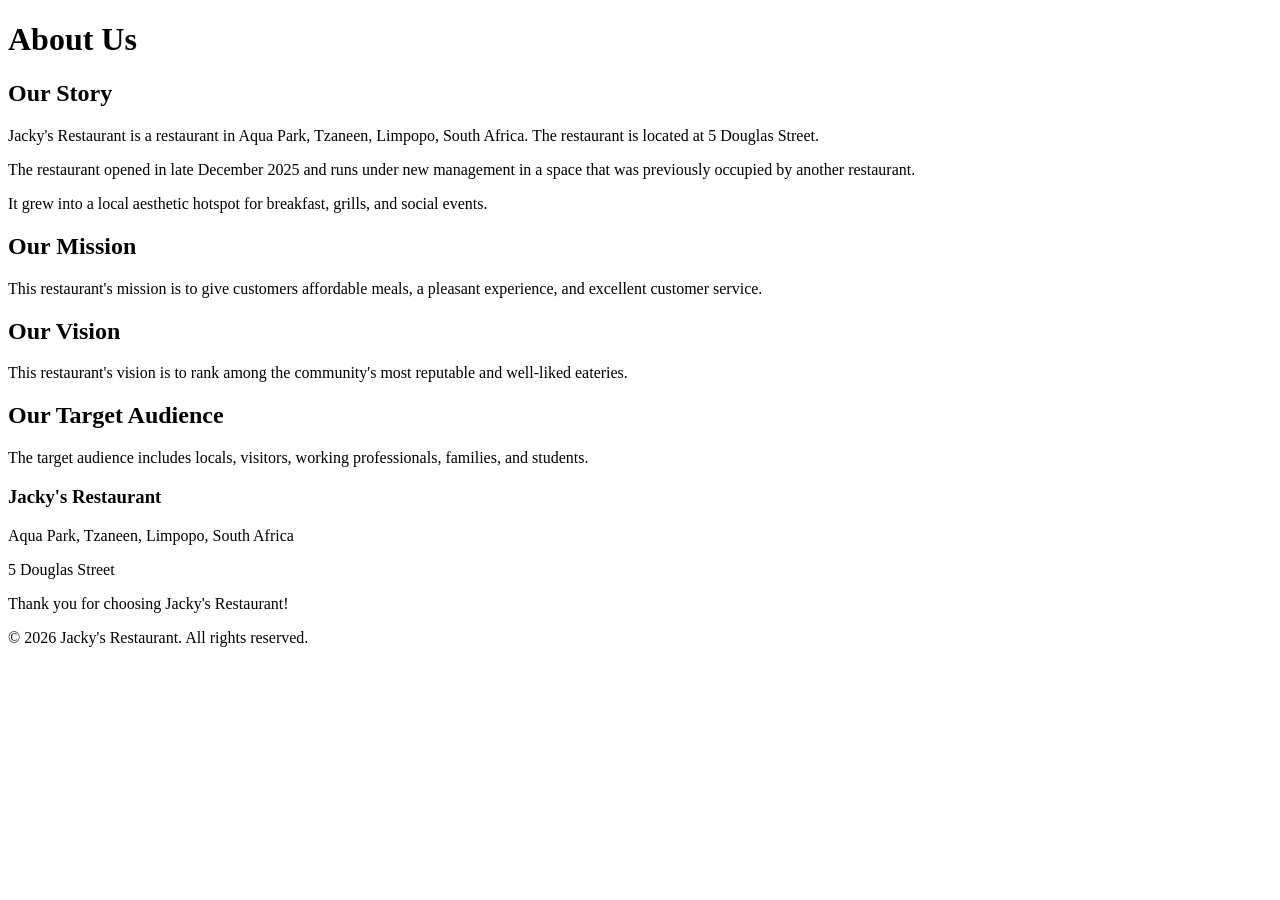
==== About.html @ bf87de24 "initial commit" ====
<!DOCTYPE html>

<html>

<head>

    <title>Jacky's Restaurant | About Us</title>

</head>

<body>

    <h1>About Us</h1>

    <h2>Our Story</h2>

    <p>

        Jacky's Restaurant is a restaurant in Aqua Park, Tzaneen,

        Limpopo, South Africa. The restaurant is located at

        5 Douglas Street.

    </p>

    <p>

        The restaurant opened in late December 2025 and runs under

        new management in a space that was previously occupied by

        another restaurant.

    </p>

    <p>

        It grew into a local aesthetic hotspot for breakfast,

        grills, and social events.

    </p>

    <h2>Our Mission</h2>

    <p>

        This restaurant's mission is to give customers affordable

        meals, a pleasant experience, and excellent customer service.

    </p>

    <h2>Our Vision</h2>

    <p>

        This restaurant's vision is to rank among the community's

        most reputable and well-liked eateries.

    </p>

    <h2>Our Target Audience</h2>

    <p>

        The target audience includes locals, visitors, working

        professionals, families, and students.</p>

        <footer>

    <h3>Jacky's Restaurant</h3>

    <p>Aqua Park, Tzaneen, Limpopo, South Africa</p>

    <p>5 Douglas Street</p>

    <p>Thank you for choosing Jacky's Restaurant!</p>

    <p>&copy; 2026 Jacky's Restaurant. All rights reserved.</p>
    </footer>
    </body>
    </html>
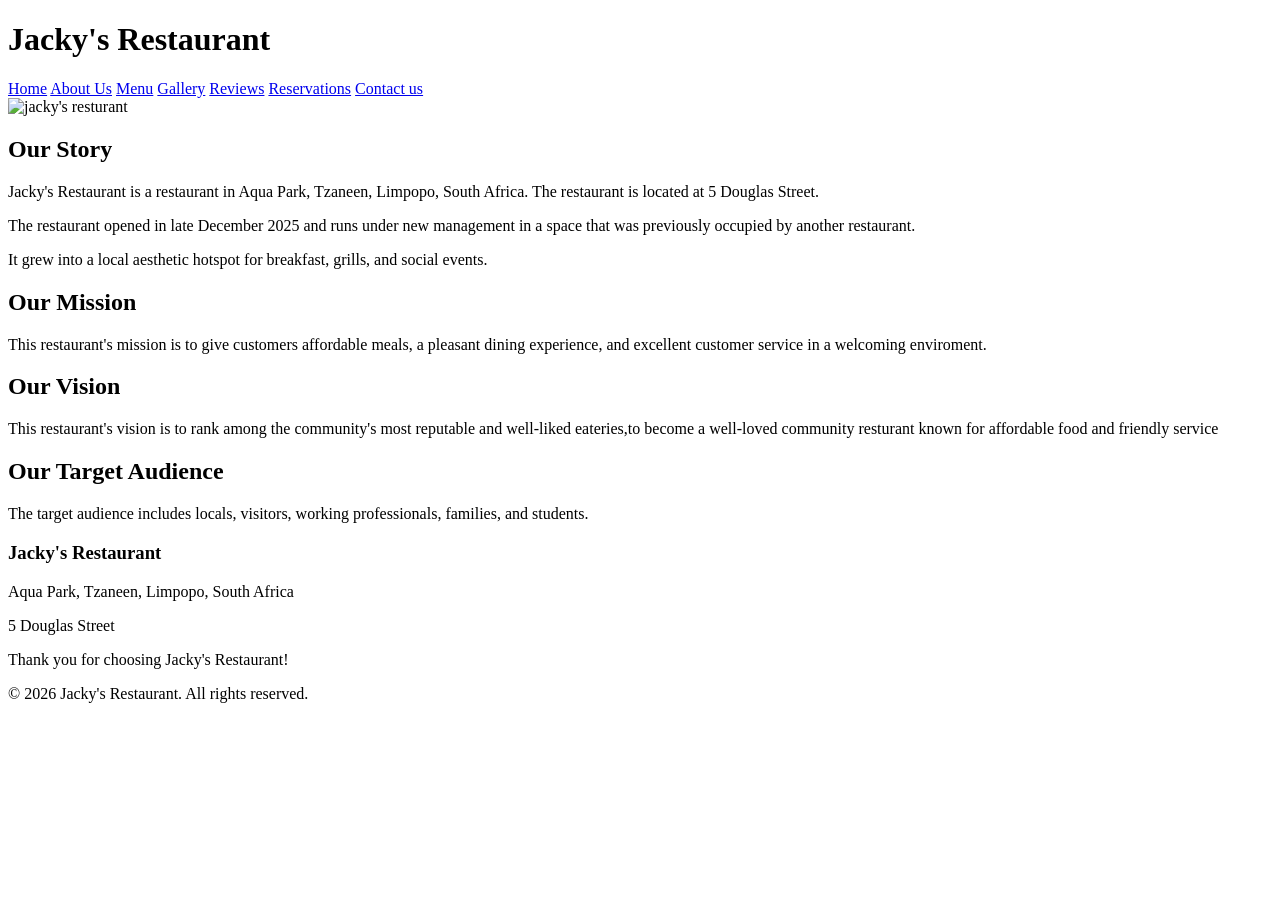
==== commit a01cfbf6: "Add files via upload" ====
--- a/About.html
+++ b/About.html
@@ -1,89 +1,77 @@
-<!DOCTYPE html>
-
-<html>
-
-<head>
-
-    <title>Jacky's Restaurant | About Us</title>
-
-</head>
-
-<body>
-
-    <h1>About Us</h1>
-
-    <h2>Our Story</h2>
-
-    <p>
-
-        Jacky's Restaurant is a restaurant in Aqua Park, Tzaneen,
-
-        Limpopo, South Africa. The restaurant is located at
-
-        5 Douglas Street.
-
-    </p>
-
-    <p>
-
-        The restaurant opened in late December 2025 and runs under
-
-        new management in a space that was previously occupied by
-
-        another restaurant.
-
-    </p>
-
-    <p>
-
-        It grew into a local aesthetic hotspot for breakfast,
-
-        grills, and social events.
-
-    </p>
-
-    <h2>Our Mission</h2>
-
-    <p>
-
-        This restaurant's mission is to give customers affordable
-
-        meals, a pleasant experience, and excellent customer service.
-
-    </p>
-
-    <h2>Our Vision</h2>
-
-    <p>
-
-        This restaurant's vision is to rank among the community's
-
-        most reputable and well-liked eateries.
-
-    </p>
-
-    <h2>Our Target Audience</h2>
-
-    <p>
-
-        The target audience includes locals, visitors, working
-
-        professionals, families, and students.</p>
-
-        <footer>
-
-    <h3>Jacky's Restaurant</h3>
-
-    <p>Aqua Park, Tzaneen, Limpopo, South Africa</p>
-
-    <p>5 Douglas Street</p>
-
-    <p>Thank you for choosing Jacky's Restaurant!</p>
-
-    <p>&copy; 2026 Jacky's Restaurant. All rights reserved.</p>
-    </footer>
-    </body>
-    </html>
-
-
-
+<!DOCTYPE html>
+<html lang="en">
+<head>
+<meta charset="UTF-8">
+<meta name="viewport" content="width=device-width, initial-scale=1.0">
+<title>Jacky's Restaurant | About Us</title>
+<link rel="stylesheet" href="css/style.css">
+</head>
+<body>
+
+<!-- Site header -->
+<header id="site-header">
+<h1>Jacky's Restaurant</h1>
+</header>
+
+<!-- Main navigation menu -->
+<nav id="main-nav">
+<a href="index.html">Home</a>
+<a href="about.html">About Us</a>
+<a href="menu.html">Menu</a>
+<a href="gallery.html">Gallery</a>
+<a href="reviews.html">Reviews</a>
+<a href="reservations.html">Reservations</a>
+<a href="contact us.html">Contact us</a>
+</nav>
+
+<!-- Main content: restaurant story, mission, vision, target audience -->
+<main id="about-content">
+<img src="images/photo2.jpg" alt="jacky's resturant" class="story-img">
+
+<h2>Our Story</h2>
+<p>
+Jacky's Restaurant is a restaurant in Aqua Park, Tzaneen,
+Limpopo, South Africa. The restaurant is located at
+5 Douglas Street.
+</p>
+<p>
+The restaurant opened in late December 2025 and runs under
+new management in a space that was previously occupied by
+another restaurant.
+</p>
+<p>
+It grew into a local aesthetic hotspot for breakfast,
+grills, and social events.
+</p>
+
+<h2>Our Mission</h2>
+<p>
+This restaurant's mission is to give customers affordable
+meals, a pleasant dining experience, and excellent customer service in a welcoming enviroment.
+</p>
+
+<h2>Our Vision</h2>
+<p>
+This restaurant's vision is to rank among the community's
+most reputable and well-liked eateries,to become a well-loved community resturant known for affordable food and friendly service
+</p>
+
+<h2>Our Target Audience</h2>
+<p>
+The target audience includes locals, visitors, working
+professionals, families, and students.
+</p>
+
+</main>
+
+<!-- Site footer -->
+<footer id="site-footer">
+<h3>Jacky's Restaurant</h3>
+<p>Aqua Park, Tzaneen, Limpopo, South Africa</p>
+<p>5 Douglas Street</p>
+<p>Thank you for choosing Jacky's Restaurant!</p>
+<p>&copy; 2026 Jacky's Restaurant. All rights reserved.</p>
+</footer>
+
+</body>
+</html>
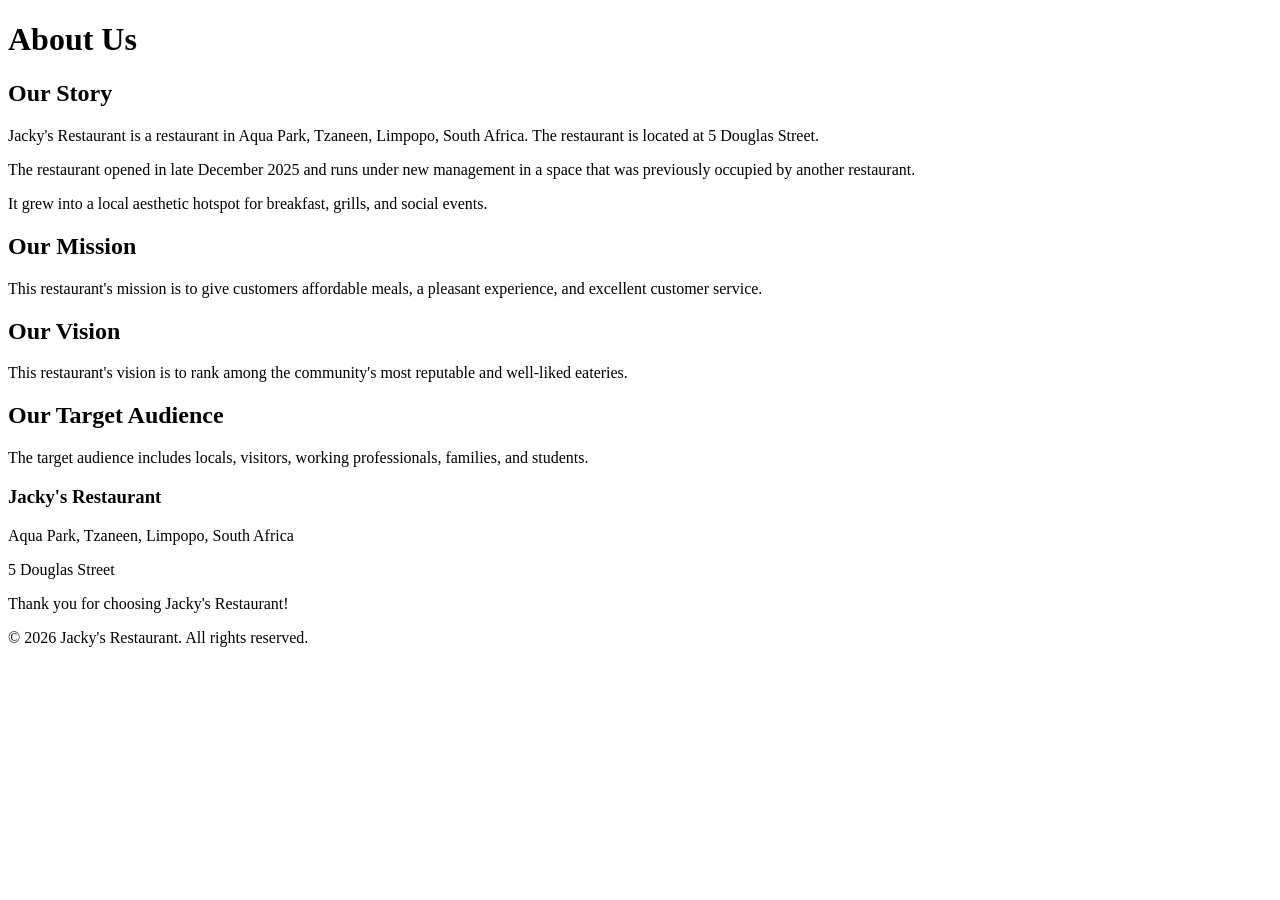
==== commit 0d2eba6a: "Add files via upload" ====
--- a/About.html
+++ b/About.html
@@ -1,77 +1,89 @@
 <!DOCTYPE html>
-<html lang="en">
+
+<html>
+
 <head>
-<meta charset="UTF-8">
-<meta name="viewport" content="width=device-width, initial-scale=1.0">
-<title>Jacky's Restaurant | About Us</title>
-<link rel="stylesheet" href="css/style.css">
+
+    <title>Jacky's Restaurant | About Us</title>
+
 </head>
+
 <body>
 
-<!-- Site header -->
-<header id="site-header">
-<h1>Jacky's Restaurant</h1>
-</header>
+    <h1>About Us</h1>
 
-<!-- Main navigation menu -->
-<nav id="main-nav">
-<a href="index.html">Home</a>
-<a href="about.html">About Us</a>
-<a href="menu.html">Menu</a>
-<a href="gallery.html">Gallery</a>
-<a href="reviews.html">Reviews</a>
-<a href="reservations.html">Reservations</a>
-<a href="contact us.html">Contact us</a>
-</nav>
+    <h2>Our Story</h2>
 
-<!-- Main content: restaurant story, mission, vision, target audience -->
-<main id="about-content">
-<img src="images/photo2.jpg" alt="jacky's resturant" class="story-img">
+    <p>
 
-<h2>Our Story</h2>
-<p>
-Jacky's Restaurant is a restaurant in Aqua Park, Tzaneen,
-Limpopo, South Africa. The restaurant is located at
-5 Douglas Street.
-</p>
-<p>
-The restaurant opened in late December 2025 and runs under
-new management in a space that was previously occupied by
-another restaurant.
-</p>
-<p>
-It grew into a local aesthetic hotspot for breakfast,
-grills, and social events.
-</p>
+        Jacky's Restaurant is a restaurant in Aqua Park, Tzaneen,
 
-<h2>Our Mission</h2>
-<p>
-This restaurant's mission is to give customers affordable
-meals, a pleasant dining experience, and excellent customer service in a welcoming enviroment.
-</p>
+        Limpopo, South Africa. The restaurant is located at
 
-<h2>Our Vision</h2>
-<p>
-This restaurant's vision is to rank among the community's
-most reputable and well-liked eateries,to become a well-loved community resturant known for affordable food and friendly service
-</p>
+        5 Douglas Street.
 
-<h2>Our Target Audience</h2>
-<p>
-The target audience includes locals, visitors, working
-professionals, families, and students.
-</p>
+    </p>
 
-</main>
+    <p>
 
-<!-- Site footer -->
-<footer id="site-footer">
-<h3>Jacky's Restaurant</h3>
-<p>Aqua Park, Tzaneen, Limpopo, South Africa</p>
-<p>5 Douglas Street</p>
-<p>Thank you for choosing Jacky's Restaurant!</p>
-<p>&copy; 2026 Jacky's Restaurant. All rights reserved.</p>
-</footer>
+        The restaurant opened in late December 2025 and runs under
 
-</body>
-</html>+        new management in a space that was previously occupied by
+
+        another restaurant.
+
+    </p>
+
+    <p>
+
+        It grew into a local aesthetic hotspot for breakfast,
+
+        grills, and social events.
+
+    </p>
+
+    <h2>Our Mission</h2>
+
+    <p>
+
+        This restaurant's mission is to give customers affordable
+
+        meals, a pleasant experience, and excellent customer service.
+
+    </p>
+
+    <h2>Our Vision</h2>
+
+    <p>
+
+        This restaurant's vision is to rank among the community's
+
+        most reputable and well-liked eateries.
+
+    </p>
+
+    <h2>Our Target Audience</h2>
+
+    <p>
+
+        The target audience includes locals, visitors, working
+
+        professionals, families, and students.</p>
+
+        <footer>
+
+    <h3>Jacky's Restaurant</h3>
+
+    <p>Aqua Park, Tzaneen, Limpopo, South Africa</p>
+
+    <p>5 Douglas Street</p>
+
+    <p>Thank you for choosing Jacky's Restaurant!</p>
+
+    <p>&copy; 2026 Jacky's Restaurant. All rights reserved.</p>
+    </footer>
+    </body>
+    </html>
+
+
+
